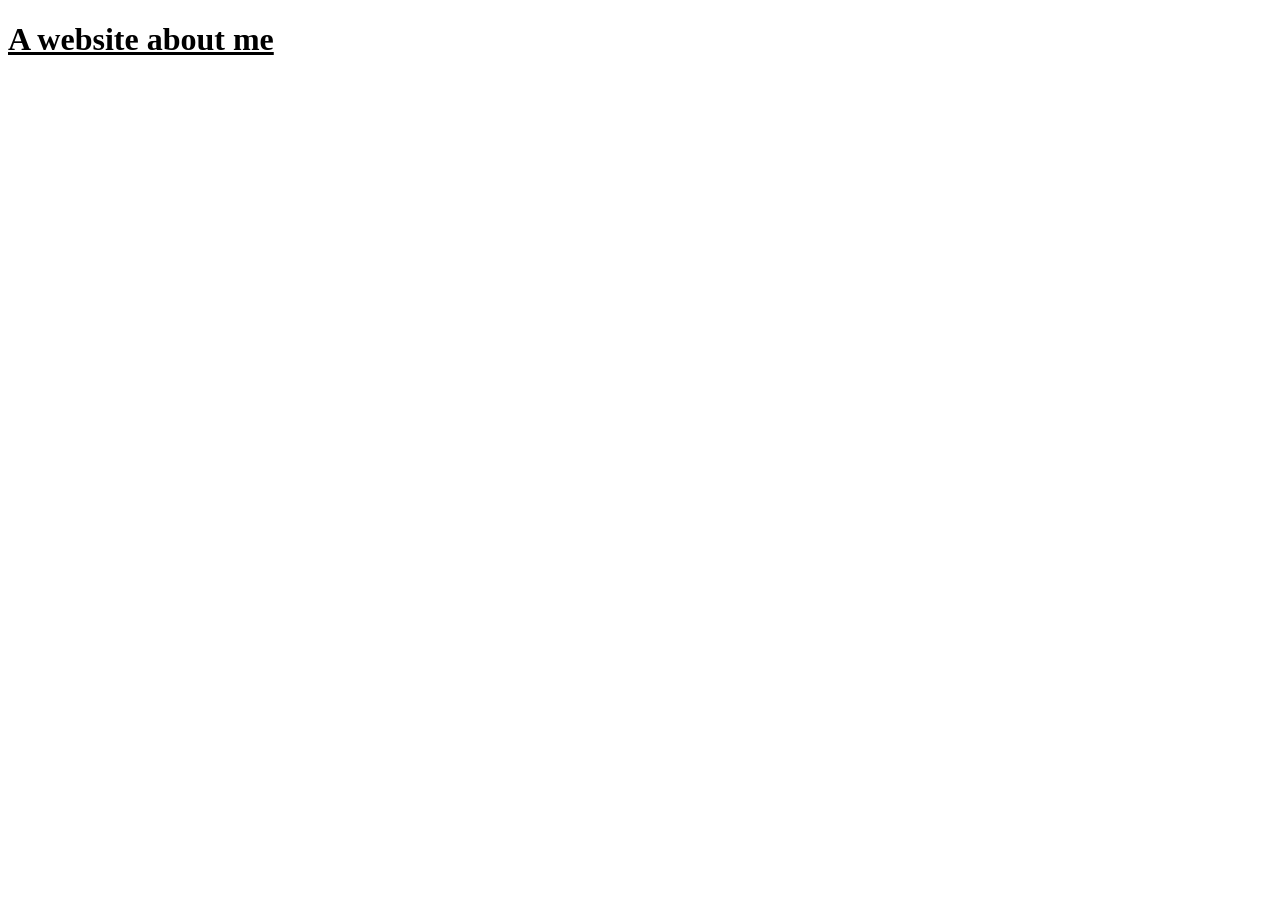
==== index.html @ 988c1e29 "Add files via upload" ====
<!DOCTYPE html>
<html lang="en">
    <head>
        <meta charset="utf-8">
        <meta name="viewport" content="width=device-width, initial-scale=1">
        <title>Index</title>
        <link rel="stylesheet" href="style.css">
        <link rel="stylesheet" href="index.css">
    </head>

    <body>
        <h1>
            <u>
                A website about me
            </u>
        </h1>

    </body>

</html>
---- style.css ----
.pfp
{
    width: 140px;
    height: 140px;
    border-radius: 90px;
}

button
{
    background-color: #f44336;
    color: white;
    text-align: center;
}

button:hover
{
    background-color: red;
}
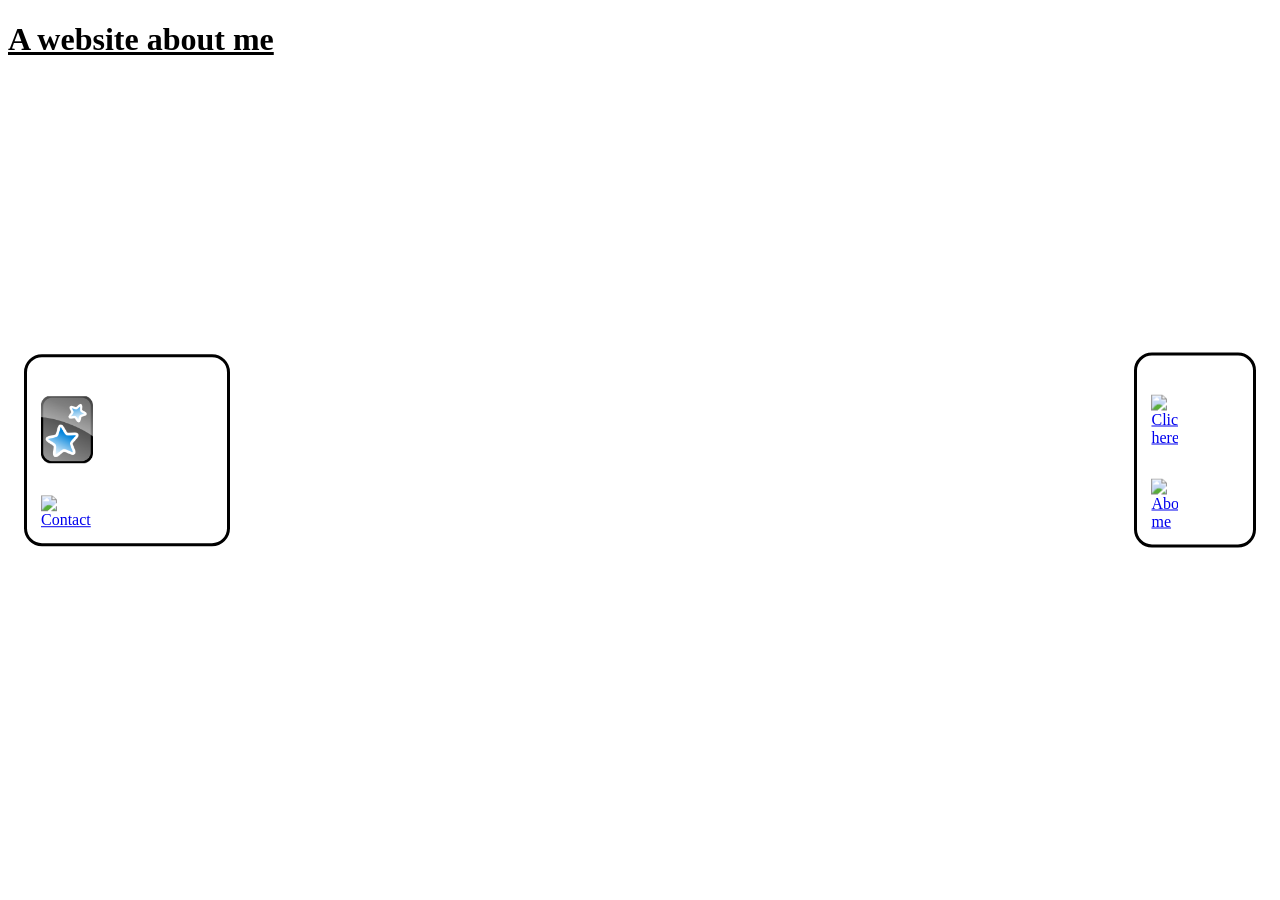
==== commit efb2f427: "Add files via upload" ====
--- a/index.html
+++ b/index.html
@@ -14,7 +14,15 @@
                 A website about me
             </u>
         </h1>
+        <nav class="LeftSidebar">
+          <a class="nav-btn" href="ankiProgress.html"><img src="Assets/Anki.png" alt="Anki Progress"></a>
+          <a class="nav-btn" href="contact.html"><img src="" alt="Contact"></a>
+        </nav>
 
+        <nav class="RightSidebar">
+          <a class="nav-btn" href="prank.html"><img src="" alt="Click here!"></a>
+          <a class="nav-btn" href="aboutMe.html"><img src="" alt="About me"></a>
+       </nav>
     </body>
 
 </html>
--- a/index.css
+++ b/index.css
@@ -0,0 +1,36 @@
+.LeftSidebar 
+{
+    position: fixed;
+    left: 24px;
+    top: 50%;
+    transform: translateY(-50%);
+    display: flex;
+    flex-direction: column;
+    gap: 7px;
+    padding: 14px;
+    border: 3px solid black;
+    border-radius: 18px;
+    background: white;
+}
+
+.RightSidebar 
+{
+    position: fixed;
+    right: 24px;
+    top: 50%;
+    transform: translateY(-50%);
+    display: flex;
+    flex-direction: column;
+    gap: 7px;
+    padding: 14px;
+    border: 3px solid black;
+    border-radius: 18px;
+    background: white;
+}
+
+.nav-btn img
+{
+    display:block;
+    width: 30%;
+    height: auto;
+}
